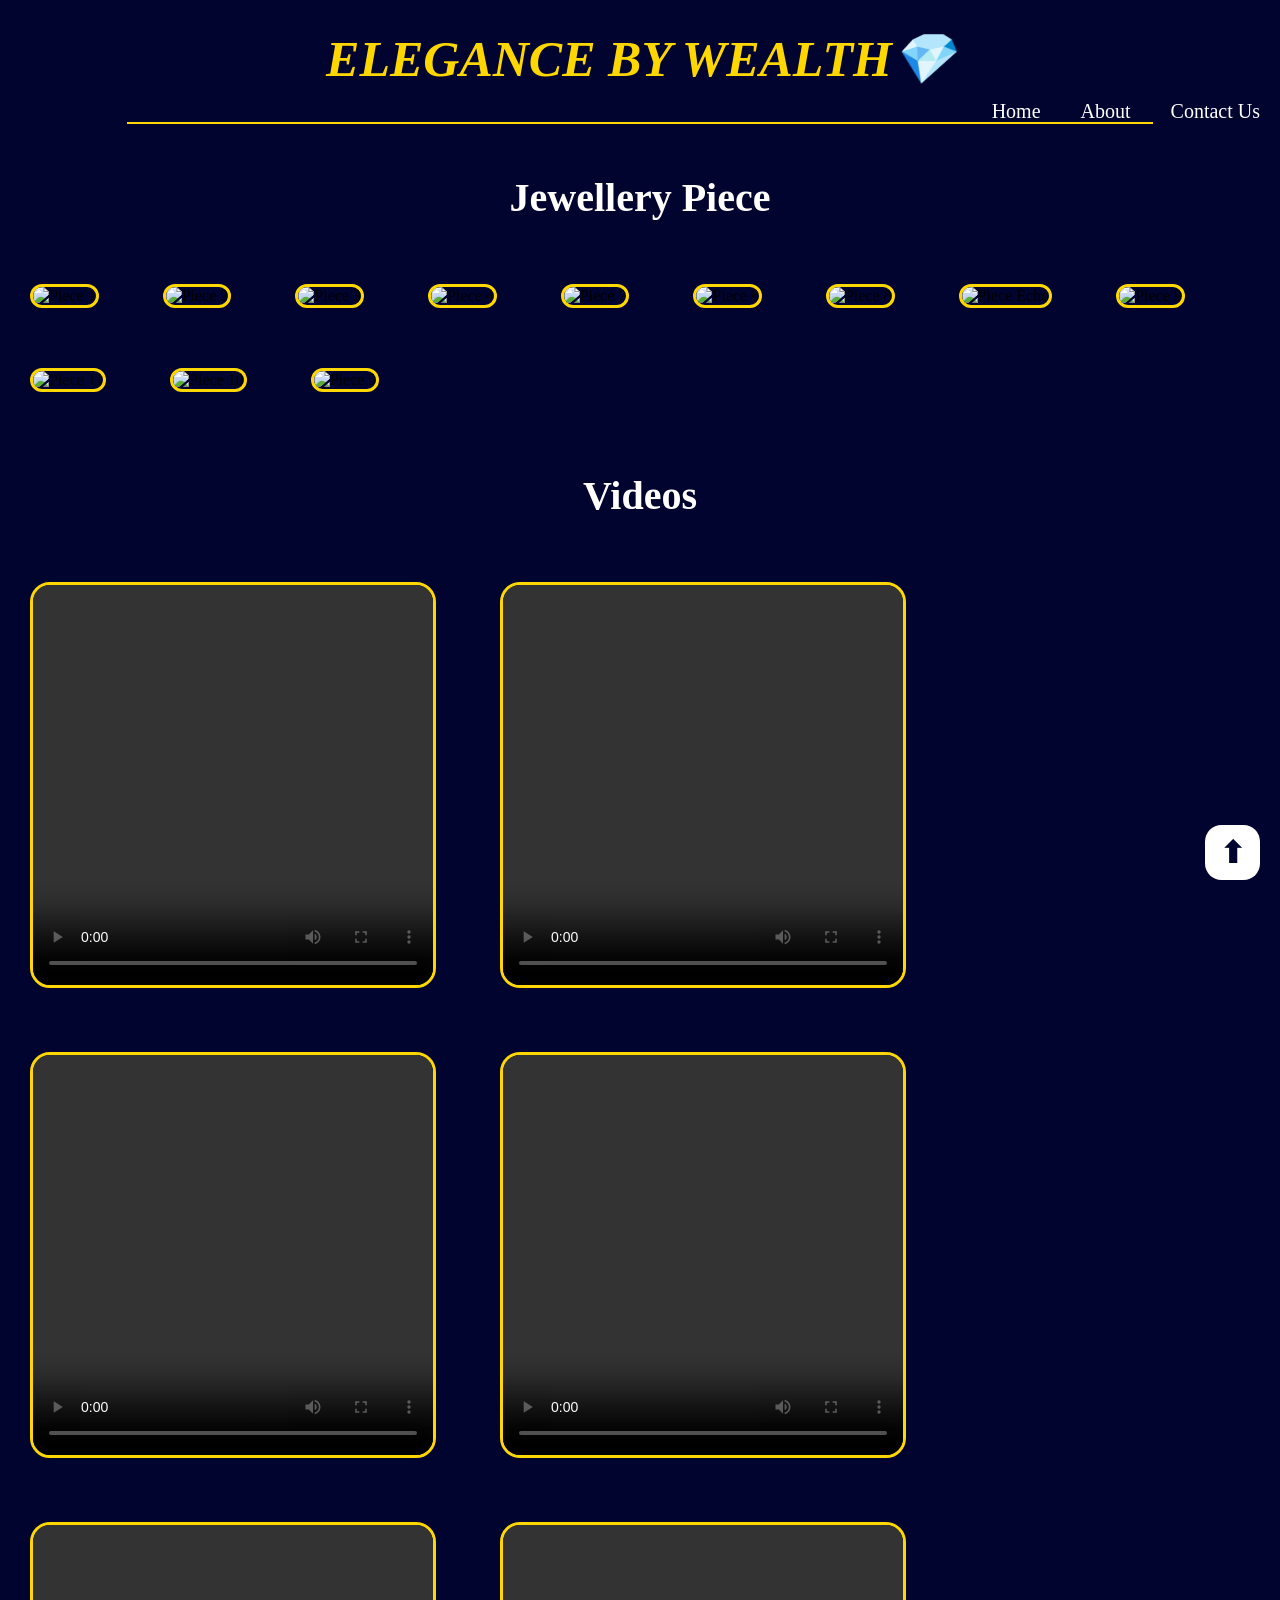
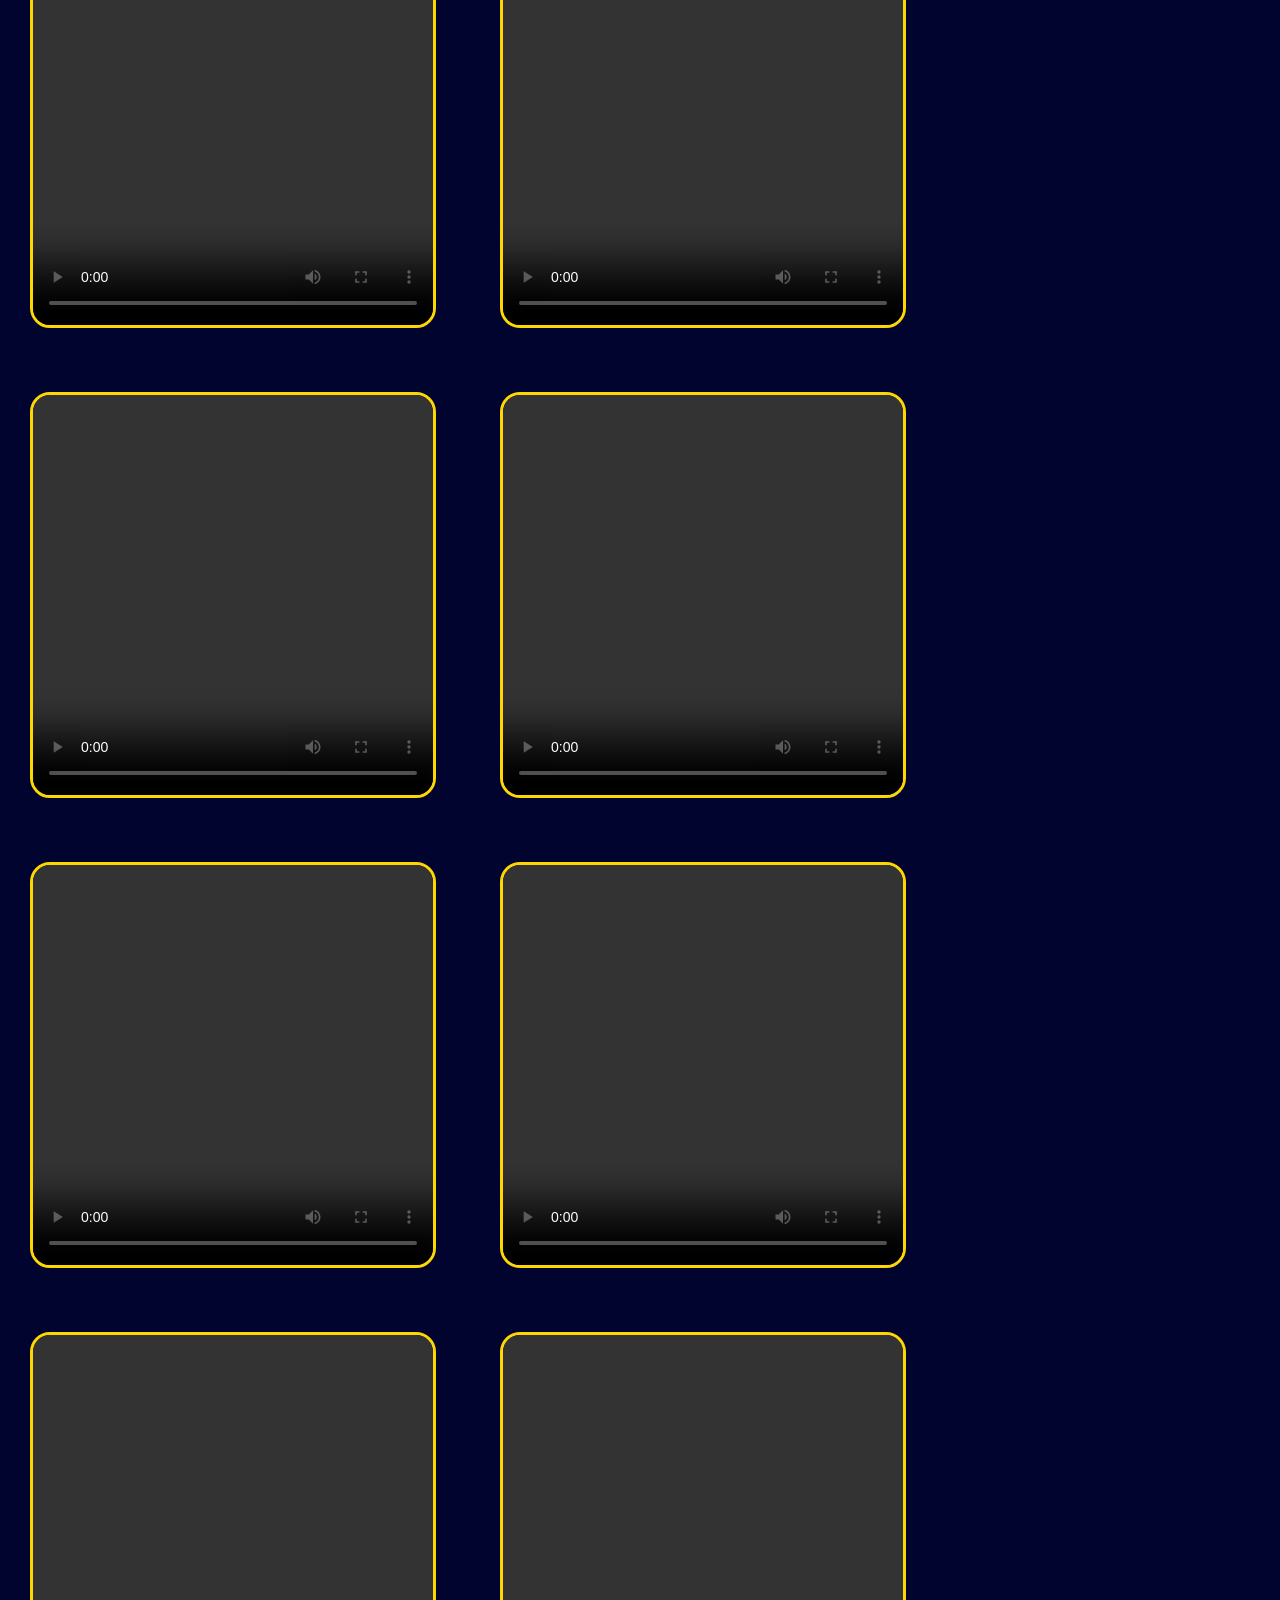
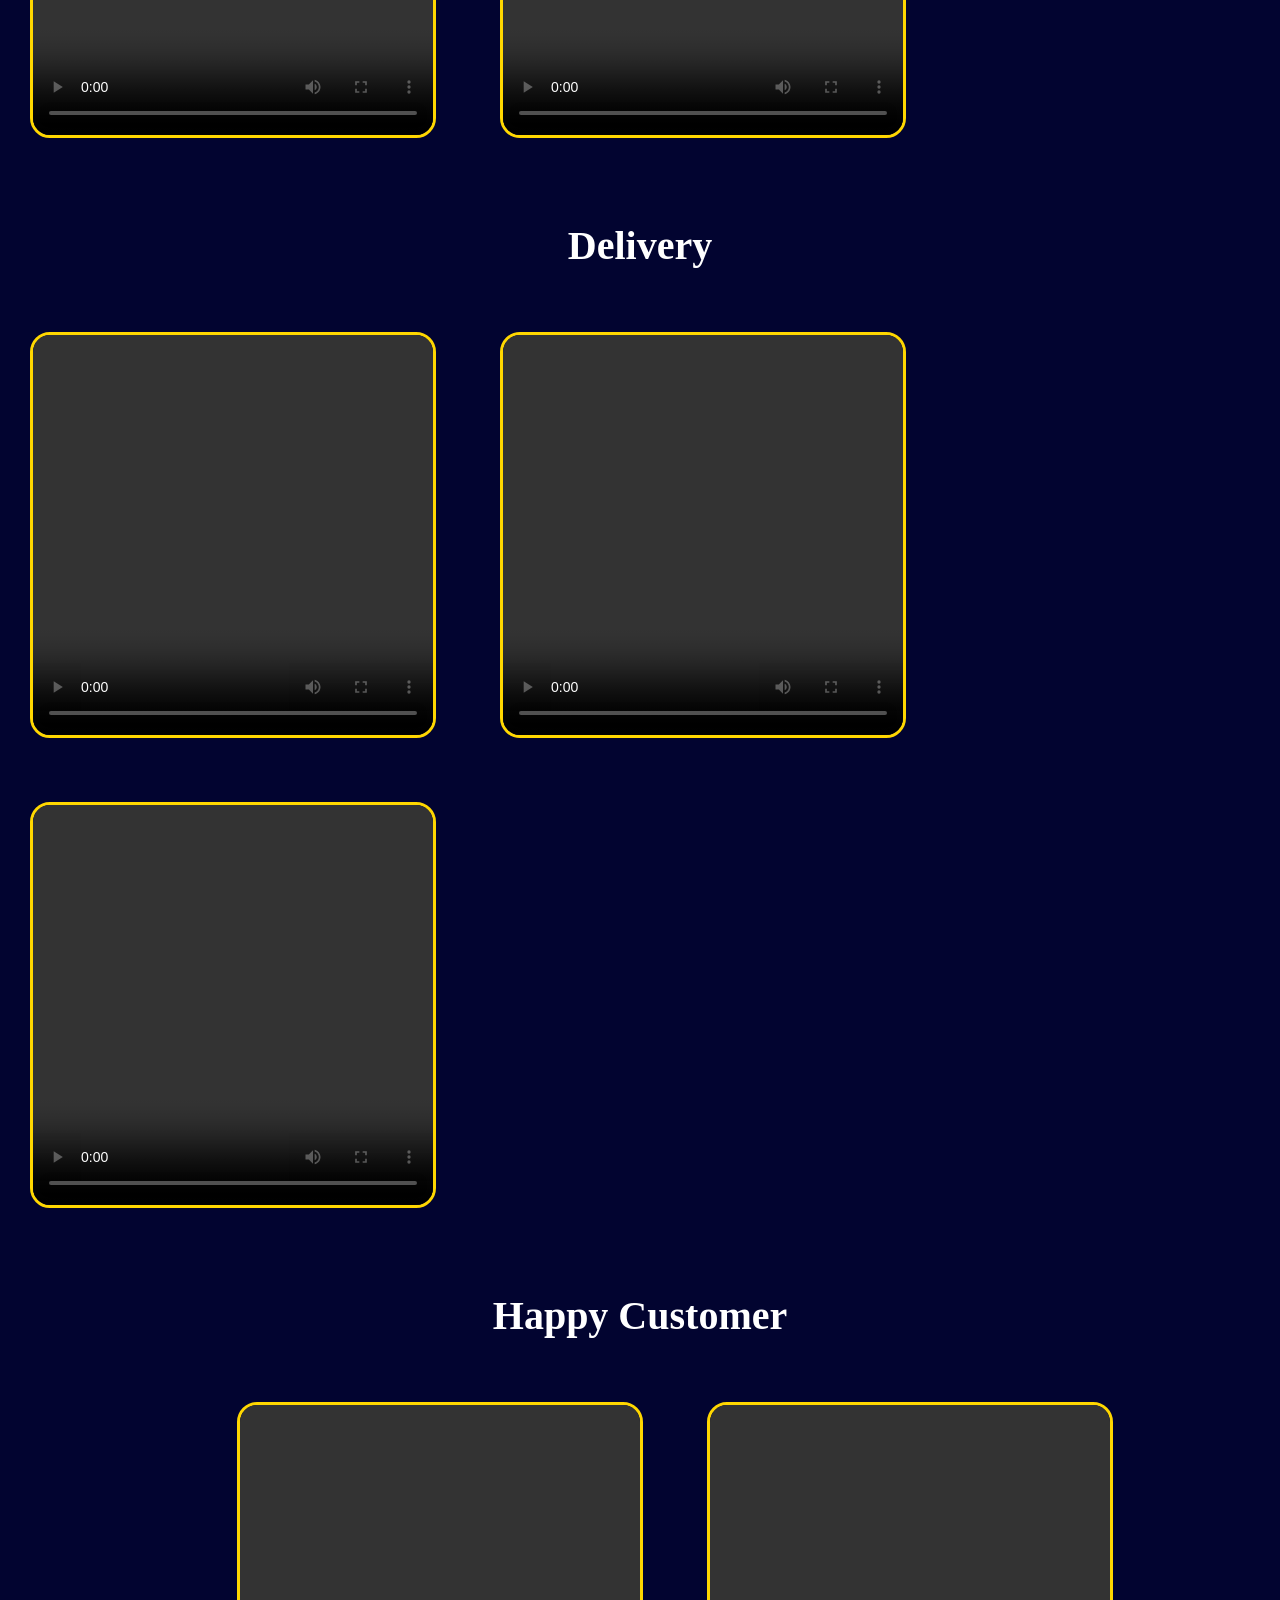
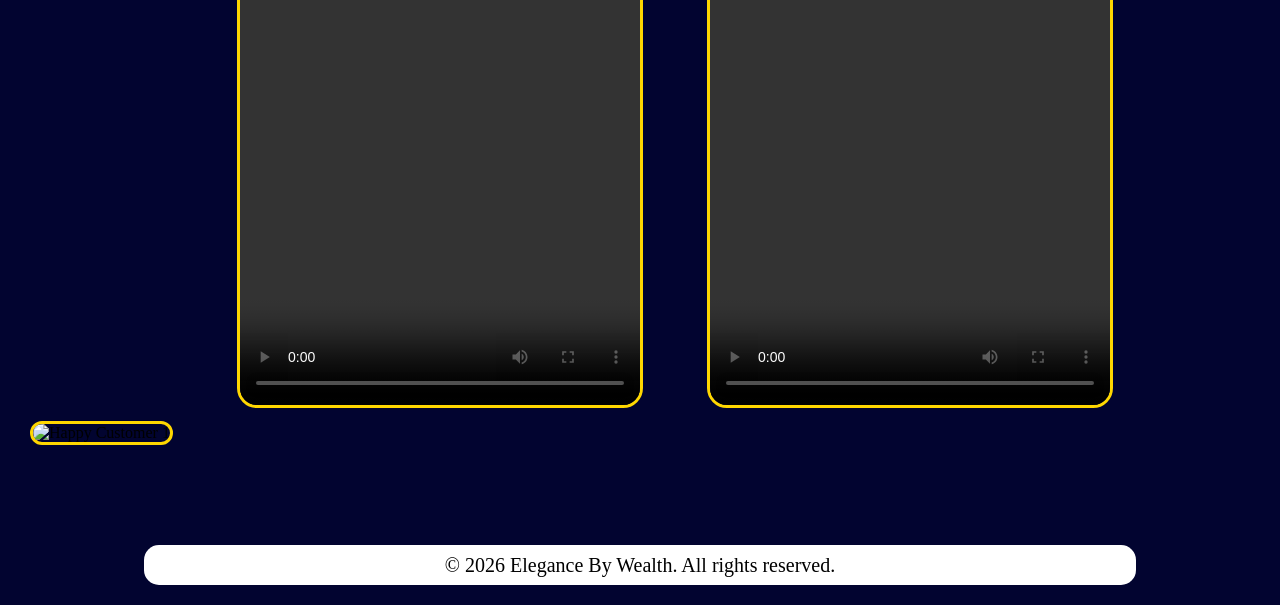
==== Beaded Jewellery.html @ 8d233341 "Add files via upload" ====
<!doctype html>
<html lang="Us">
  <head>
    <link rel="stylesheet" href="Beaded JewelleryPiece.css" />
    <title>Beaded Jewellery Piece</title>
  </head>
  <body>
    <body id="top">
      <h1>
        <em>ELEGANCE BY WEALTH💎</em>
      </h1>
      <hr />
      <nav>
        <ul>
          <li><a href="index.html">Home</a></li>
          <li><a href="about.html">About</a></li>
          <li><a href="contact.html">Contact Us</a></li>
        </ul>
      </nav>
      <h2>Jewellery Piece</h2>

      <img src="images/Piece 1.jpeg" class="piece" alt="Piece 1" />
      <img src="images/Piece 2.jpeg" class="piece" alt="Piece 2" />
      <img src="images/Piece 3.jpeg" class="piece" alt="Piece 3" />

      <img src="images/Piece 4.jpeg" class="piece" alt="Piece 4" />
      <img src="images/Piece 5.jpeg" class="piece" alt="Piece 7" />

      <img src="images/Piece 6.jpeg" class="piece" alt="Piece 6" />
      <img src="images/Piece 8.jpeg" class="piece" alt="Piece 8" />
      <img src="images/Desert Echo.jpeg" class="piece" alt="Piece Echo" />

      <img src="images/Piece 9.jpeg" class="piece" alt="Piece 9" />
      <img src="images/Piece 11.jpeg" class="piece" alt="Piece 11" />
      <img src="images/Piece 10.jpeg" class="piece" alt="Piece 10" />
      <img src="images/Piece 7.jpeg" class="piece" alt="Piece 5" />

      <h2 class="center-text">Videos</h2>
      <video class="video-piece" controls>
        <source src="images/VidPiece 1.mp4" type="video/mp4" />
        Your browser does not support the video tag.
      </video>

      <video class="video-piece" controls>
        <source src="images/VidPiece 2.mp4" type="video/mp4" />
        Your browser does not support the video tag.
      </video>

      <video class="video-piece" controls>
        <source src="images/VidPiece 3.mp4" type="video/mp4" />
        Your browser does not support the video tag.
      </video>

      <video class="video-piece" controls>
        <source src="images/VidPiece 4.mp4" type="video/mp4" />
        Your browser does not support the video tag.
      </video>

      <video class="video-piece" controls>
        <source src="images/VidPiece 5.mp4" type="video/mp4" />
        Your browser does not support the video tag.
      </video>

      <video class="video-piece" controls>
        <source src="images/VidPiece 6.mp4" type="video/mp4" />
        Your browser does not support the video tag.
      </video>

      <video class="video-piece" controls>
        <source src="images/VidPiece 7.mp4" type="video/mp4" />
        Your browser does not support the video tag.
      </video>

      <video class="video-piece" controls>
        <source src="images/VidPiece 8.mp4" type="video/mp4" />
        Your browser does not support the video tag.
      </video>

      <video class="video-piece" controls>
        <source src="images/VidPiece 9.mp4" type="video/mp4" />
        Your browser does not support the video tag.
      </video>

      <video class="video-piece" controls>
        <source src="images/VidPiece 10.mp4" type="video/mp4" />
        Your browser does not support the video tag.
      </video>

      <video class="video-piece" controls>
        <source src="images/VidPiece 11.mp4" type="video/mp4" />
        Your browser does not support the video tag.
      </video>

      <video class="video-piece" controls>
        <source src="images/VidPiece 12.mp4" type="video/mp4" />
        Your browser does not support the video tag.
      </video>

      <h2 class="center-text">Delivery</h2>

      <video class="Vid-Deli" controls>
        <source src="images/Delivery 1.mp4" type="video/mp4" />
        Your browser does not support the video tag.
      </video>

      <video class="Vid-Deli" controls>
        <source src="images/Delivery 2.mp4" type="video/mp4" />
        Your browser does not support the video tag.
      </video>

      <video class="Vid-Deli" controls>
        <source src="images/Delivery 3.mp4" type="video/mp4" />
        Your browser does not support the video tag.
      </video>

      <h2>Happy Customer</h2>
      <img
        class="Happy"
        src="images/Happy Customer 1.jpeg"
        alt="Happy Customer 1"
      />

      <video class="Vid-Hap-Cus" controls>
        <source src="images/Happy Customer 2.mp4" type="video/mp4" />
        Your browser does not support the video tag.
      </video>

      <video class="Vid-Hap-Cus" controls>
        <source src="images/Happy Customer 3.mp4" type="video/mp4" />
        Your browser does not support the video tag.
      </video>

      <footer>
        <p>© 2026 Elegance By Wealth. All rights reserved.</p>
      </footer>

      <a href="#top" class="top-arrow">⬆</a>
    </body>
  </body>
</html>
---- Beaded JewelleryPiece.css ----
body {
  background-color: rgb(2, 4, 48);
  color: black;
  margin: 0;
  padding: 0;
}

hr {
  width: 80%;

  border: 1px solid gold;
}

h1 {
  text-align: center;
  font-size: 50px;
  margin-top: 30px;
  color: gold;
}

h2 {
  text-align: center;
  color: white;
  font-size: 40px;
  margin-top: 50px;
}

.center-text {
  text-align: center;
}

hr {
  width: 80%;
  border: 1px solid gold;
  margin: 20px auto; 
}

/* Navigation */

nav {
  position: absolute;
  top: 100px;
  right: 20px;
}

nav ul {
  list-style: none;
  display: flex;
  margin: 0;
  padding: 0;
}

nav li {
  margin-left: 40px;
}

nav a {
  text-decoration: none;
  color: white;
  font-size: 20px;
}

nav a:hover {
  color: gold;
}

/* Images */

.piece {
  width: 400px;
  height: 400px;
  object-fit: cover;
  border-radius: 20px;
  margin: 30px;
  border: 3px solid gold;
}

.Happy {
  width: 400px;
  height: 600px;
  object-fit: cover;
  border-radius: 20px;
  margin: 30px;
  border: 3px solid gold;
}

/* Videos */

.video-piece,
.Vid-Deli {
  width: 400px;
  height: 400px;
  object-fit: cover;
  border-radius: 20px;
  margin: 30px;
  border: 3px solid gold;
}

.Vid-Hap-Cus {
  width: 400px;
  height: 600px;       /* add this */
  object-fit: cover;   /* add this for uniform cropping */
  border-radius: 20px; /* optional: match consistency */
  margin: 30px;
  border: 3px solid gold;
  display: inline-block;
}

p {
  width: 80%;

  margin: auto;

  line-height: 2;

  font-size: 20px;

  background-color: rgb(255, 255, 255);

  padding: 0px;

  border-radius: 15px;
}

/* Footer */

footer {
  background-color: rgb(2, 4, 48);

  text-align: center;

  padding: 20px;
  
  margin-top: 50px;
}

.top-arrow {
  position: fixed;
  bottom: 20px;
  right: 20px;
  background: white;
  color: rgb(2, 4, 48);
  padding: 10px 15px;
  border-radius: 30%;
  text-decoration: none;
  font-size: 30px;   
  font-weight: bold;
}
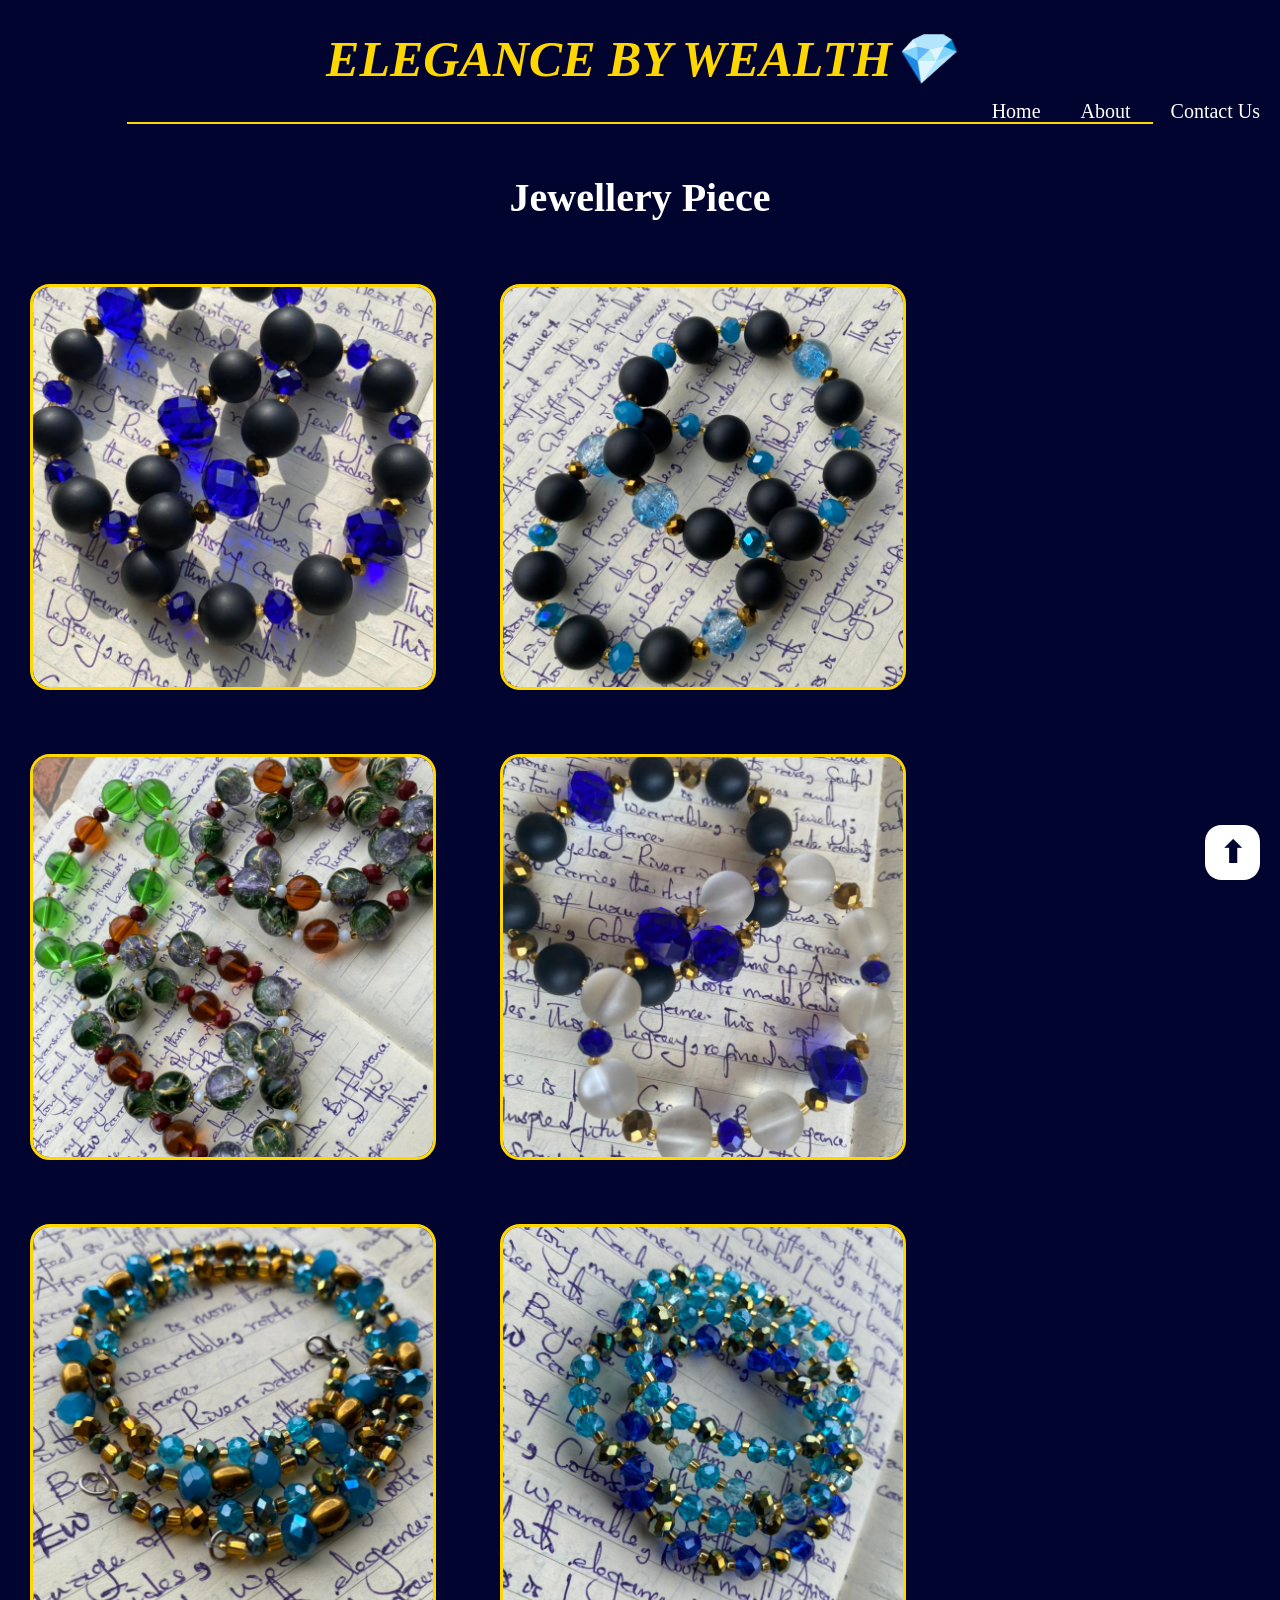
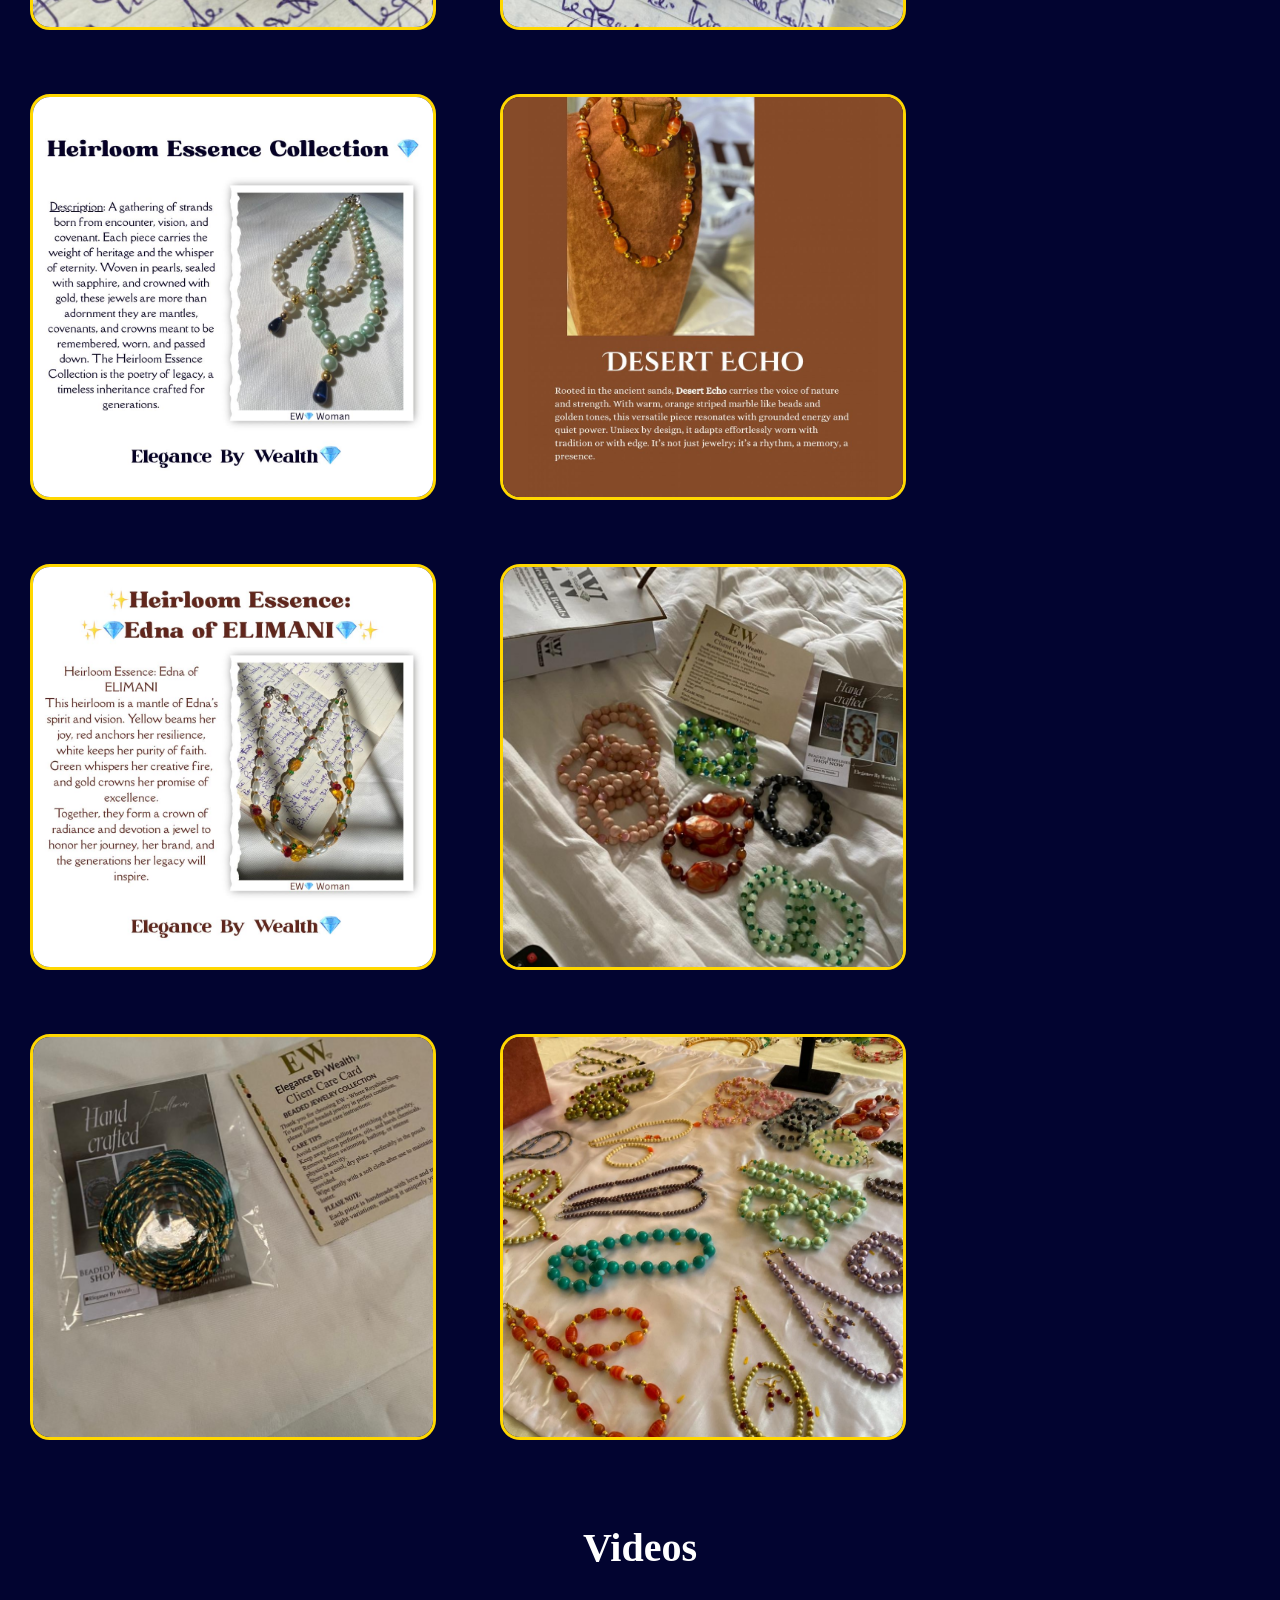
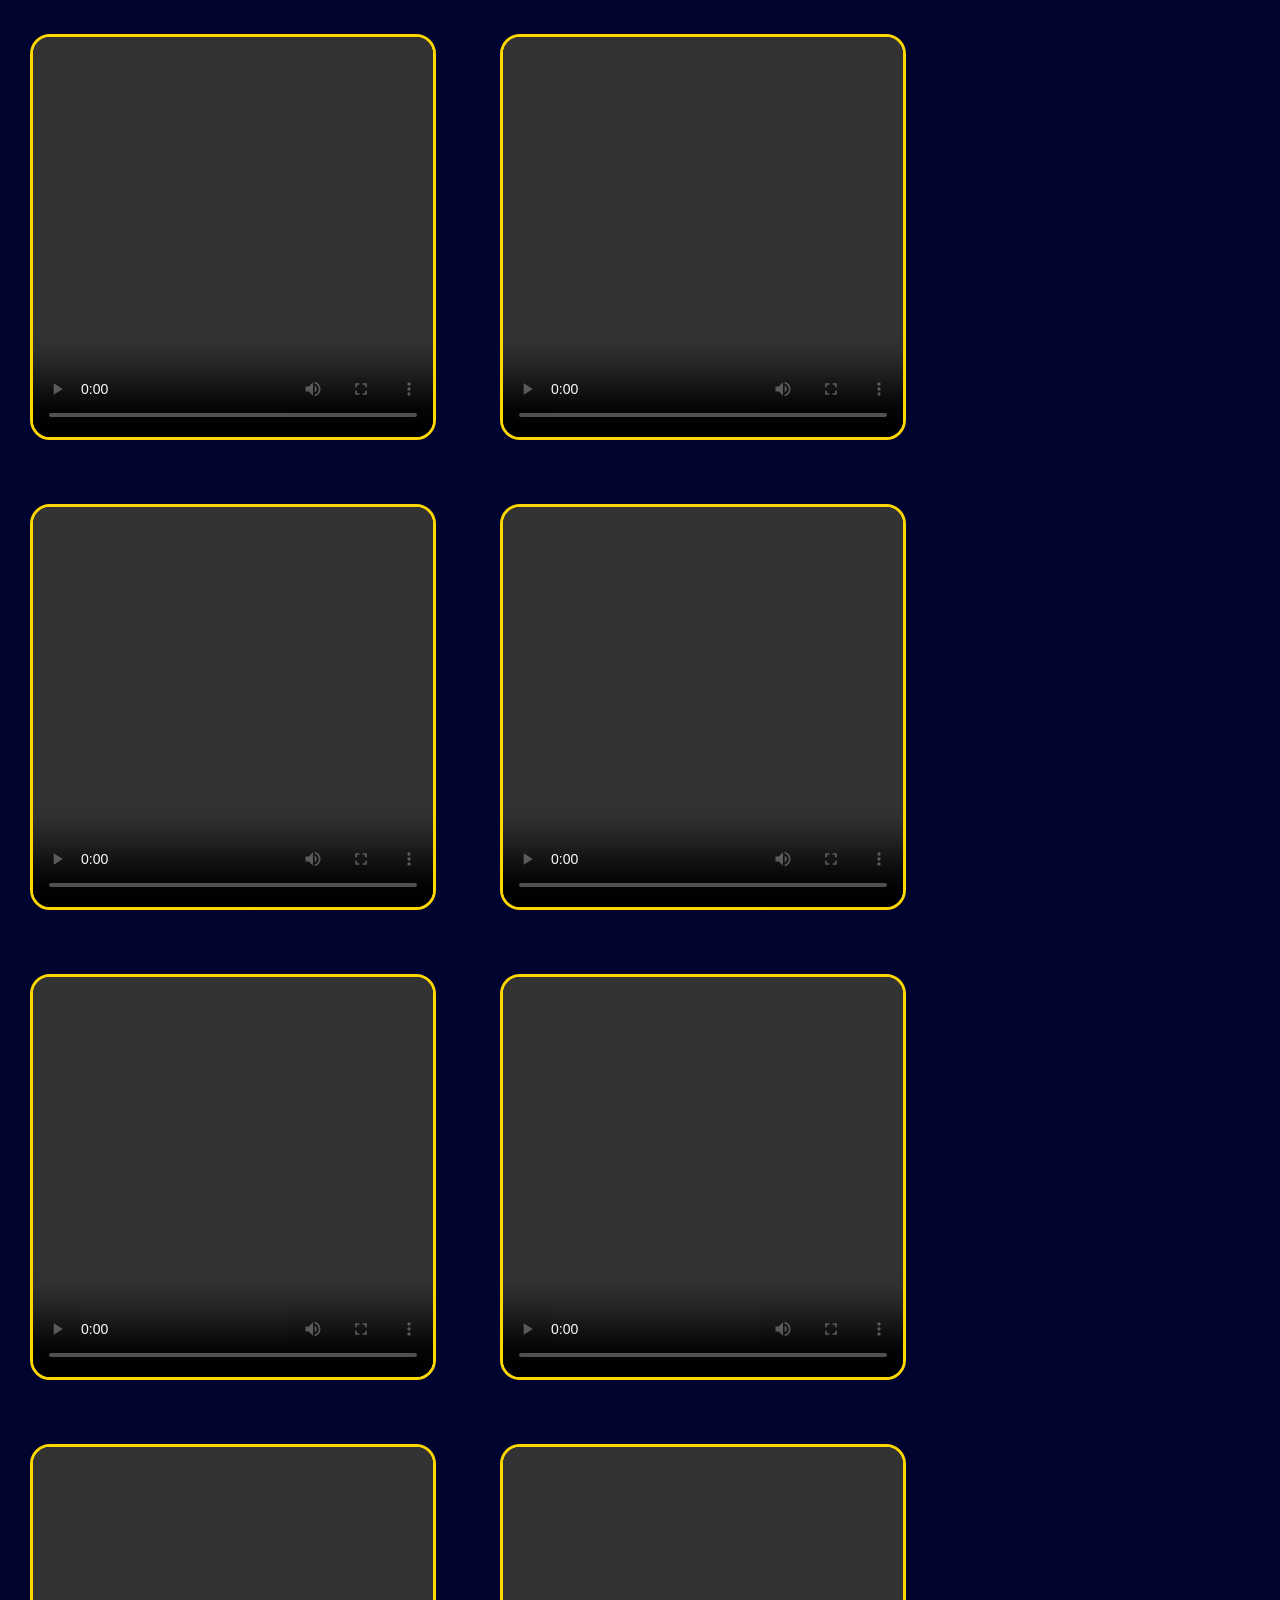
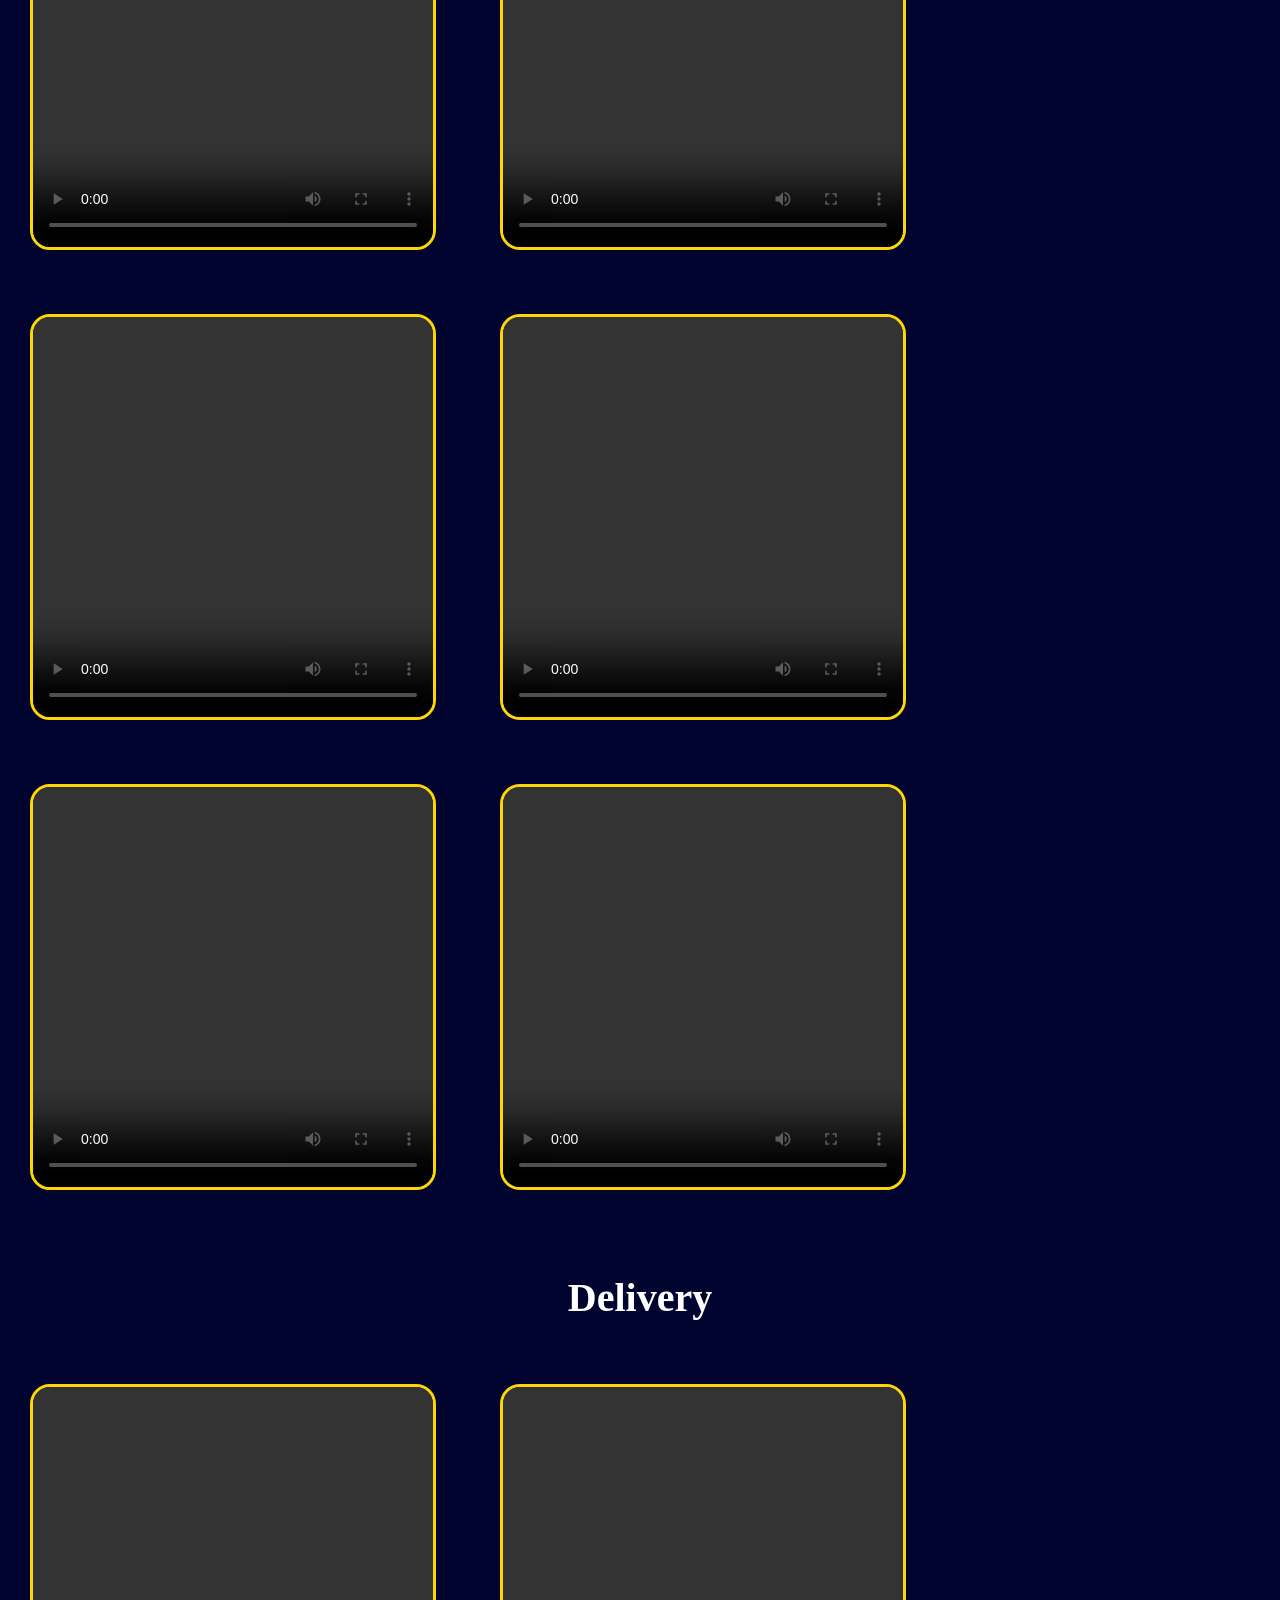
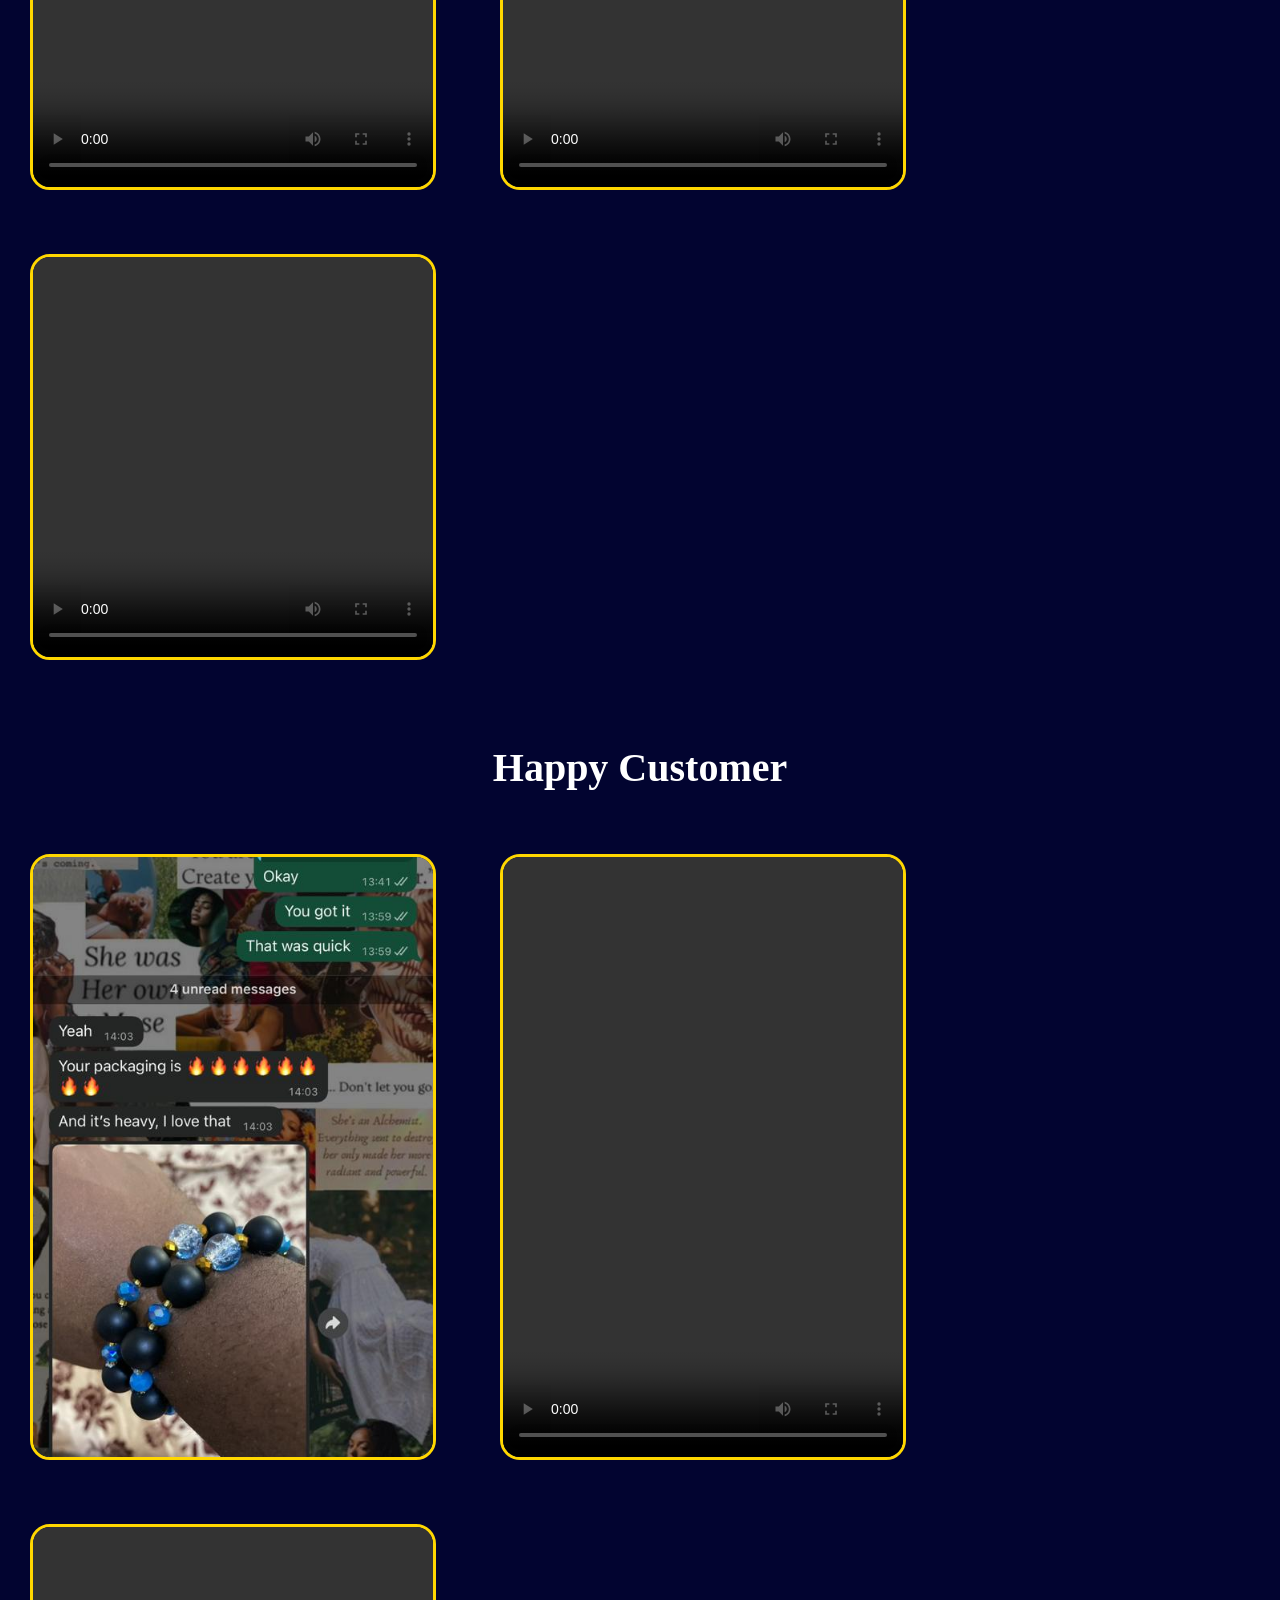
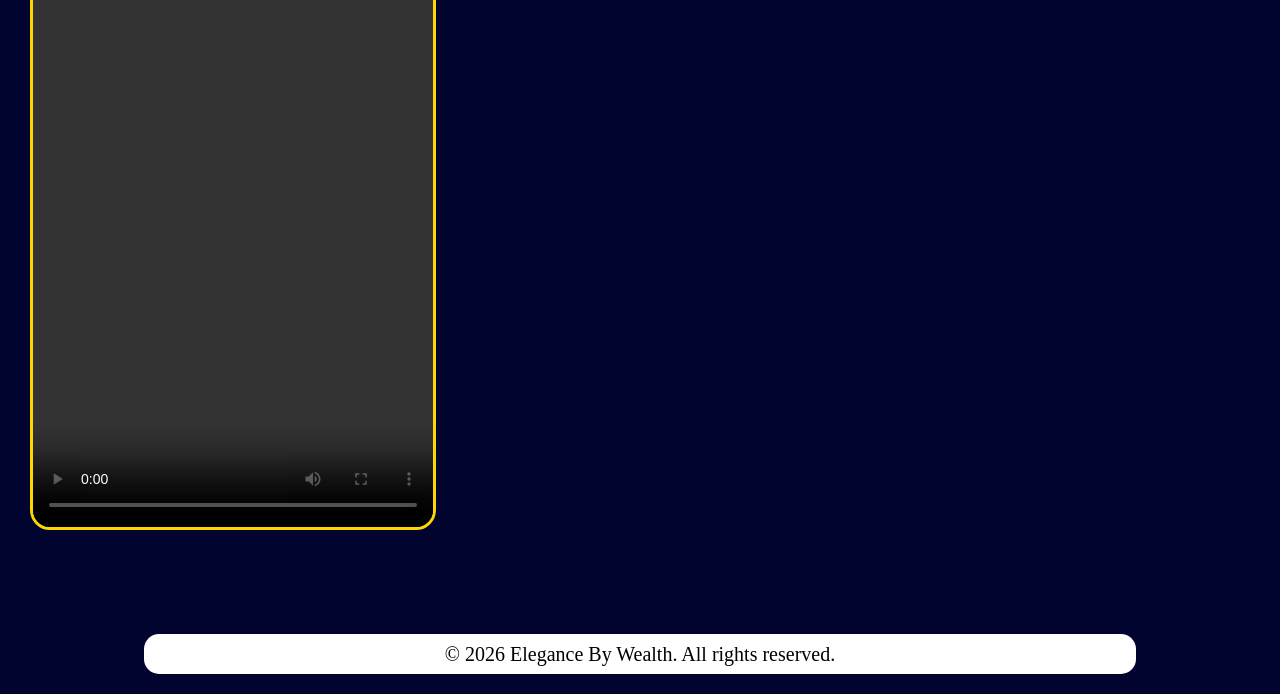
==== commit 8beb35e3: "Update Beaded Jewellery.html" ====
--- a/Beaded Jewellery.html
+++ b/Beaded Jewellery.html
@@ -19,114 +19,114 @@
       </nav>
       <h2>Jewellery Piece</h2>
 
-      <img src="images/Piece 1.jpeg" class="piece" alt="Piece 1" />
-      <img src="images/Piece 2.jpeg" class="piece" alt="Piece 2" />
-      <img src="images/Piece 3.jpeg" class="piece" alt="Piece 3" />
+      <img src="Piece 1.jpeg" class="piece" alt="Piece 1" />
+      <img src="Piece 2.jpeg" class="piece" alt="Piece 2" />
+      <img src="Piece 3.jpeg" class="piece" alt="Piece 3" />
 
-      <img src="images/Piece 4.jpeg" class="piece" alt="Piece 4" />
-      <img src="images/Piece 5.jpeg" class="piece" alt="Piece 7" />
+      <img src="Piece 4.jpeg" class="piece" alt="Piece 4" />
+      <img src="Piece 5.jpeg" class="piece" alt="Piece 7" />
 
-      <img src="images/Piece 6.jpeg" class="piece" alt="Piece 6" />
-      <img src="images/Piece 8.jpeg" class="piece" alt="Piece 8" />
-      <img src="images/Desert Echo.jpeg" class="piece" alt="Piece Echo" />
+      <img src="Piece 6.jpeg" class="piece" alt="Piece 6" />
+      <img src="Piece 8.jpeg" class="piece" alt="Piece 8" />
+      <img src="Desert Echo.jpeg" class="piece" alt="Piece Echo" />
 
-      <img src="images/Piece 9.jpeg" class="piece" alt="Piece 9" />
-      <img src="images/Piece 11.jpeg" class="piece" alt="Piece 11" />
-      <img src="images/Piece 10.jpeg" class="piece" alt="Piece 10" />
-      <img src="images/Piece 7.jpeg" class="piece" alt="Piece 5" />
+      <img src="Piece 9.jpeg" class="piece" alt="Piece 9" />
+      <img src="Piece 11.jpeg" class="piece" alt="Piece 11" />
+      <img src="Piece 10.jpeg" class="piece" alt="Piece 10" />
+      <img src="Piece 7.jpeg" class="piece" alt="Piece 5" />
 
       <h2 class="center-text">Videos</h2>
       <video class="video-piece" controls>
-        <source src="images/VidPiece 1.mp4" type="video/mp4" />
+        <source src="VidPiece 1.mp4" type="video/mp4" />
         Your browser does not support the video tag.
       </video>
 
       <video class="video-piece" controls>
-        <source src="images/VidPiece 2.mp4" type="video/mp4" />
+        <source src="VidPiece 2.mp4" type="video/mp4" />
         Your browser does not support the video tag.
       </video>
 
       <video class="video-piece" controls>
-        <source src="images/VidPiece 3.mp4" type="video/mp4" />
+        <source src="VidPiece 3.mp4" type="video/mp4" />
         Your browser does not support the video tag.
       </video>
 
       <video class="video-piece" controls>
-        <source src="images/VidPiece 4.mp4" type="video/mp4" />
+        <source src="VidPiece 4.mp4" type="video/mp4" />
         Your browser does not support the video tag.
       </video>
 
       <video class="video-piece" controls>
-        <source src="images/VidPiece 5.mp4" type="video/mp4" />
+        <source src="VidPiece 5.mp4" type="video/mp4" />
         Your browser does not support the video tag.
       </video>
 
       <video class="video-piece" controls>
-        <source src="images/VidPiece 6.mp4" type="video/mp4" />
+        <source src="VidPiece 6.mp4" type="video/mp4" />
         Your browser does not support the video tag.
       </video>
 
       <video class="video-piece" controls>
-        <source src="images/VidPiece 7.mp4" type="video/mp4" />
+        <source src="VidPiece 7.mp4" type="video/mp4" />
         Your browser does not support the video tag.
       </video>
 
       <video class="video-piece" controls>
-        <source src="images/VidPiece 8.mp4" type="video/mp4" />
+        <source src="VidPiece 8.mp4" type="video/mp4" />
         Your browser does not support the video tag.
       </video>
 
       <video class="video-piece" controls>
-        <source src="images/VidPiece 9.mp4" type="video/mp4" />
+        <source src="VidPiece 9.mp4" type="video/mp4" />
         Your browser does not support the video tag.
       </video>
 
       <video class="video-piece" controls>
-        <source src="images/VidPiece 10.mp4" type="video/mp4" />
+        <source src="VidPiece 10.mp4" type="video/mp4" />
         Your browser does not support the video tag.
       </video>
 
       <video class="video-piece" controls>
-        <source src="images/VidPiece 11.mp4" type="video/mp4" />
+        <source src="VidPiece 11.mp4" type="video/mp4" />
         Your browser does not support the video tag.
       </video>
 
       <video class="video-piece" controls>
-        <source src="images/VidPiece 12.mp4" type="video/mp4" />
+        <source src="VidPiece 12.mp4" type="video/mp4" />
         Your browser does not support the video tag.
       </video>
 
       <h2 class="center-text">Delivery</h2>
 
       <video class="Vid-Deli" controls>
-        <source src="images/Delivery 1.mp4" type="video/mp4" />
+        <source src="Delivery 1.mp4" type="video/mp4" />
         Your browser does not support the video tag.
       </video>
 
       <video class="Vid-Deli" controls>
-        <source src="images/Delivery 2.mp4" type="video/mp4" />
+        <source src="Delivery 2.mp4" type="video/mp4" />
         Your browser does not support the video tag.
       </video>
 
       <video class="Vid-Deli" controls>
-        <source src="images/Delivery 3.mp4" type="video/mp4" />
+        <source src="Delivery 3.mp4" type="video/mp4" />
         Your browser does not support the video tag.
       </video>
 
       <h2>Happy Customer</h2>
       <img
         class="Happy"
-        src="images/Happy Customer 1.jpeg"
+        src="Happy Customer 1.jpeg"
         alt="Happy Customer 1"
       />
 
       <video class="Vid-Hap-Cus" controls>
-        <source src="images/Happy Customer 2.mp4" type="video/mp4" />
+        <source src="Happy Customer 2.mp4" type="video/mp4" />
         Your browser does not support the video tag.
       </video>
 
       <video class="Vid-Hap-Cus" controls>
-        <source src="images/Happy Customer 3.mp4" type="video/mp4" />
+        <source src="Happy Customer 3.mp4" type="video/mp4" />
         Your browser does not support the video tag.
       </video>
 
